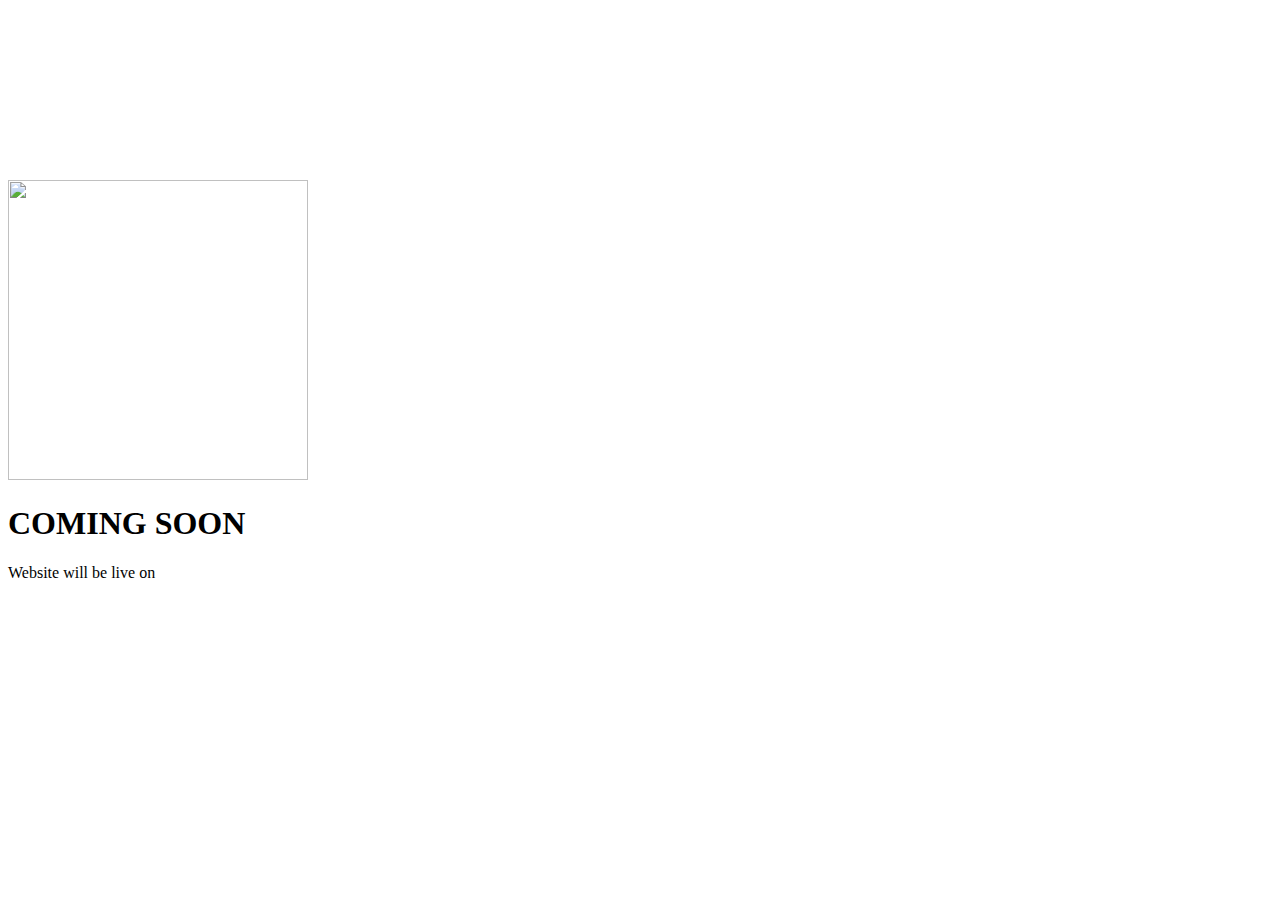
==== index.html @ 509d1d12 "Rename demo.html to index.html" ====
<!DOCTYPE HTML>
<html lang="en">


<head>
    <meta charset="utf-8">
    <meta name="viewport" content="width=device-width, initial-scale = 1.0, maximum-scale = 1.0, user-scalable=no">
    <meta name="apple-mobile-web-app-capable" content="yes">
    <meta name="HandheldFriendly" content="True">
    <meta name="apple-mobile-web-app-status-bar-style" content="black">
    <meta name="description" content="Mountain - Responsive Coming Soon Page">
    <meta name="keywords" content="Mountain,  coming soon page, html5, responsive">
    <meta name="author" content="MountainTheme">

    <title>YUGAM 2023</title>

    <!-- ============ GOOGLE FONTS ============ -->
    <link href='http://fonts.googleapis.com/css?family=Raleway:100,200,300,400,700,900' rel='stylesheet' type='text/css'>
    <link href='http://fonts.googleapis.com/css?family=Open+Sans:400,300,600' rel='stylesheet' type='text/css'>
    <link href='http://fonts.googleapis.com/css?family=Iceberg' rel='stylesheet' type='text/css'>

    <!-- CSS -->
    <!-- Font Awesome CSS -->
    <link rel="stylesheet" href="fonts/all.min.css" />
    <!-- Custom styles CSS -->
    <link rel="stylesheet" type="text/css" href="css/style.css">
    <!-- Bootstrap v5 -->
    <link rel="stylesheet" type="text/css" href="css/bootstrap.min.css">
    <!-- Favicons -->
    <link rel="shortcut icon" href="images/favicon.ico">

</head>

<body>

    <!--= LOADER TEMPLATE -->
    <div class="page-loader">
        <div class="loader-icon"><img src="images/spinner.gif" alt=""></div>
    </div>
    <!-- /LOADER TEMPLATE -->


  

    <!-- HEADER -->
    <header id="top">


  <!-- YOUTUBE PLAYER -->
 <!-- <div id="video" data-video="PgE8T7uGvJE" data-mute="true"></div> -->
  <!-- /YOUTUBE PLAYER -->

       
        <div class="welcome">
            <div id="rainbow_squares">
                <canvas id="rainbow"></canvas>
            </div>
            <div class="logo"><img src="images/yugam_logo_1.png" width="300" height="300" alt=""> </div>

            <h1>COMING SOON</h1>

            <p>  Website will be live on   </p>

           

            <!-- COUNTDOWN -->
            <div class="countdown"> </div>
            <!-- /COUNTDOWN -->

        </div>

    </header>
    <!-- END HEADER -->


    


    <!-- Javascript files -->
    <!-- jQuery -->
    <script src="js/jquery.js"></script>
    <!-- Backstretch -->
    <script src="js/jquery.backstretch.min.js"></script>
    <!-- CountDown  -->
    <script src="js/jquery.countdown.js"></script>
    <!-- Validate form -->
    <script src="js/jquery.validate.js"></script>
    <!-- Youtube Player -->
    <script src="js/jquery.youtubebackground.js"></script>
    <!-- Ajax chimp -->
    <script src="js/jquery.ajaxchimp.js"></script>
    <!-- Google map -->
    <script src="https://maps.googleapis.com/maps/api/js?key=AIzaSyAV1KS10sb3O462XosfZTKohHJwi6C0joo"></script>
    <!-- Rainbow Squares -->
    <script src="js/rainbow_squares.js"></script>
    <!-- Custom -->
    <script src="js/main.js"></script>
</body>

</html>
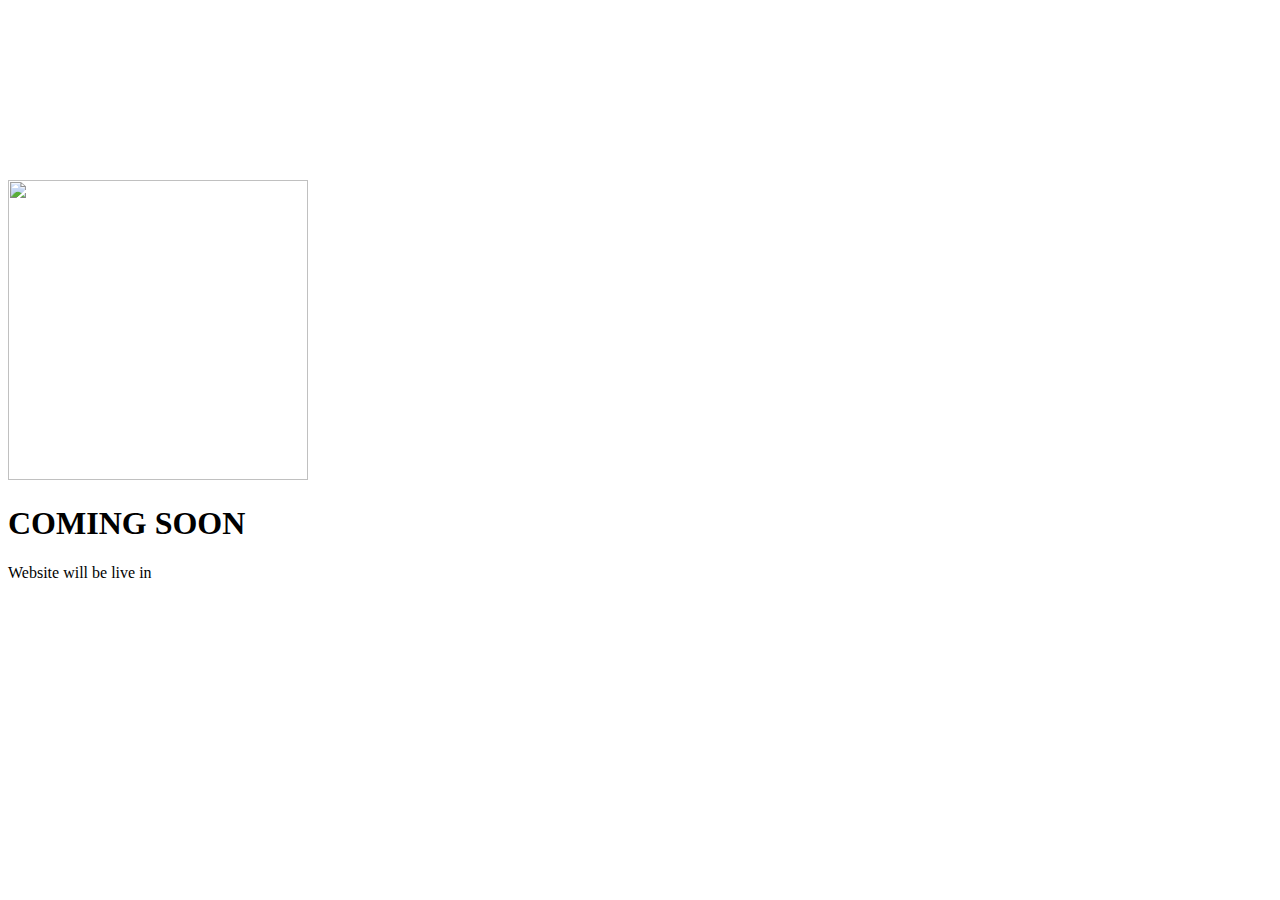
==== commit 42a866ce: "Update index.html" ====
--- a/index.html
+++ b/index.html
@@ -59,7 +59,7 @@
 
             <h1>COMING SOON</h1>
 
-            <p>  Website will be live on   </p>
+            <p>  Website will be live in   </p>
 
            
 
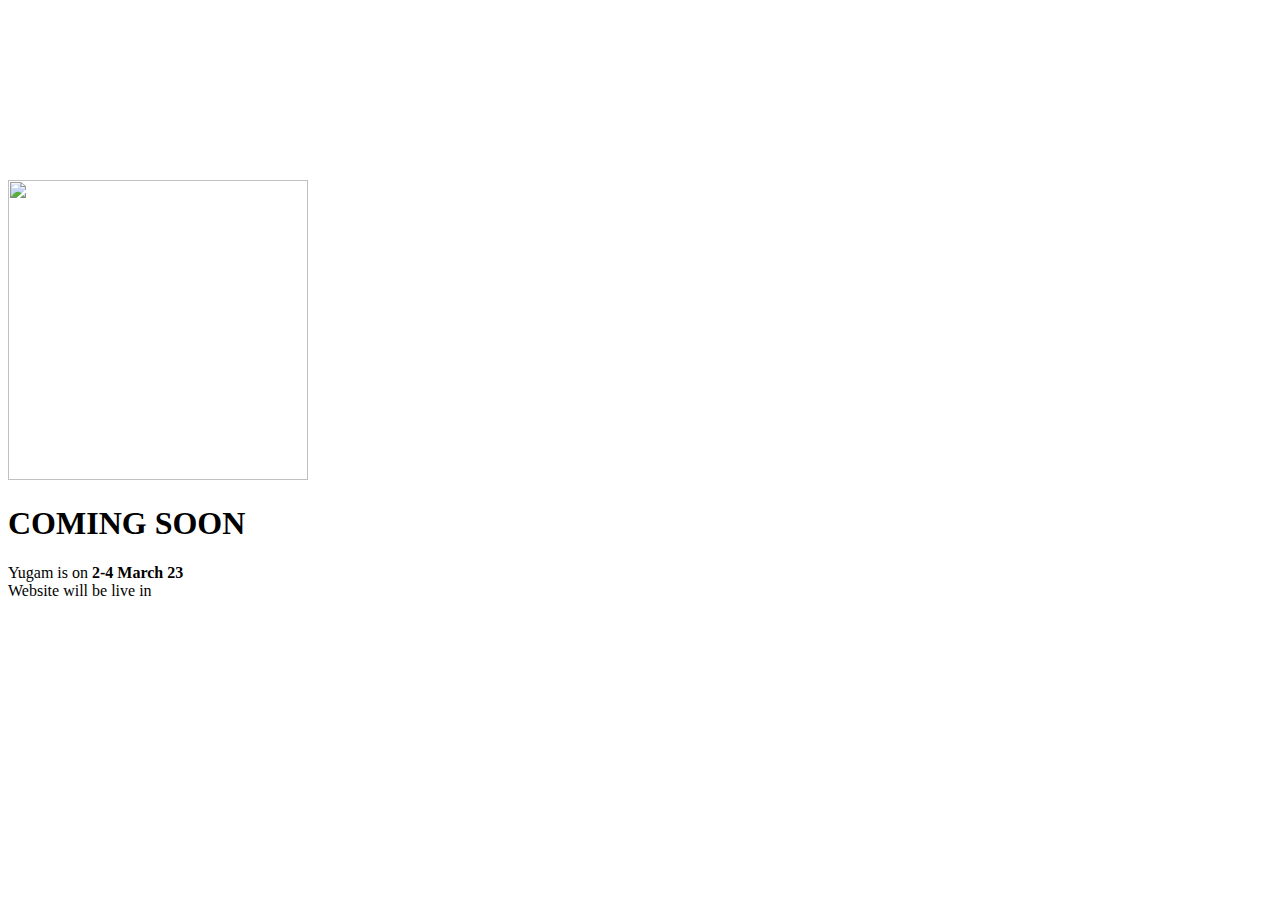
==== commit e211b59e: "Update index.html" ====
--- a/index.html
+++ b/index.html
@@ -59,7 +59,7 @@
 
             <h1>COMING SOON</h1>
 
-            <p>  Website will be live in   </p>
+            <p>Yugam is on <strong>2-4 March 23 </strong> <br>  Website will be live in   </p>
 
            
 
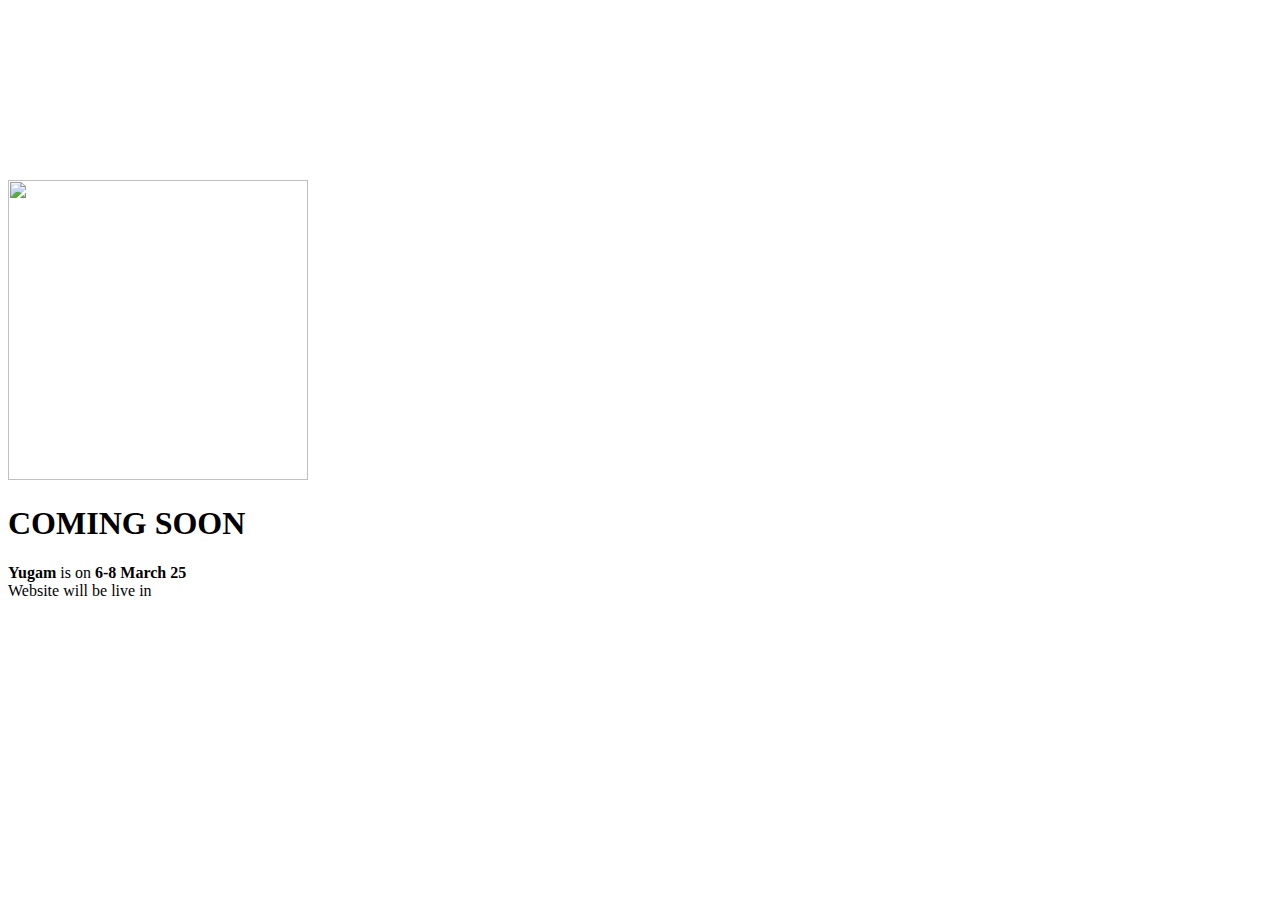
==== commit cf1ad5b6: "Update index.html" ====
--- a/index.html
+++ b/index.html
@@ -12,7 +12,7 @@
     <meta name="keywords" content="Mountain,  coming soon page, html5, responsive">
     <meta name="author" content="MountainTheme">
 
-    <title>YUGAM 2023</title>
+    <title>YUGAM 2025</title>
 
     <!-- ============ GOOGLE FONTS ============ -->
     <link href='http://fonts.googleapis.com/css?family=Raleway:100,200,300,400,700,900' rel='stylesheet' type='text/css'>
@@ -59,7 +59,7 @@
 
             <h1>COMING SOON</h1>
 
-            <p>Yugam is on <strong>2-4 March 23 </strong> <br>  Website will be live in   </p>
+            <p><strong>Yugam</strong> is on <strong>6-8 March 25 </strong> <br>  Website will be live in   </p>
 
            
 
